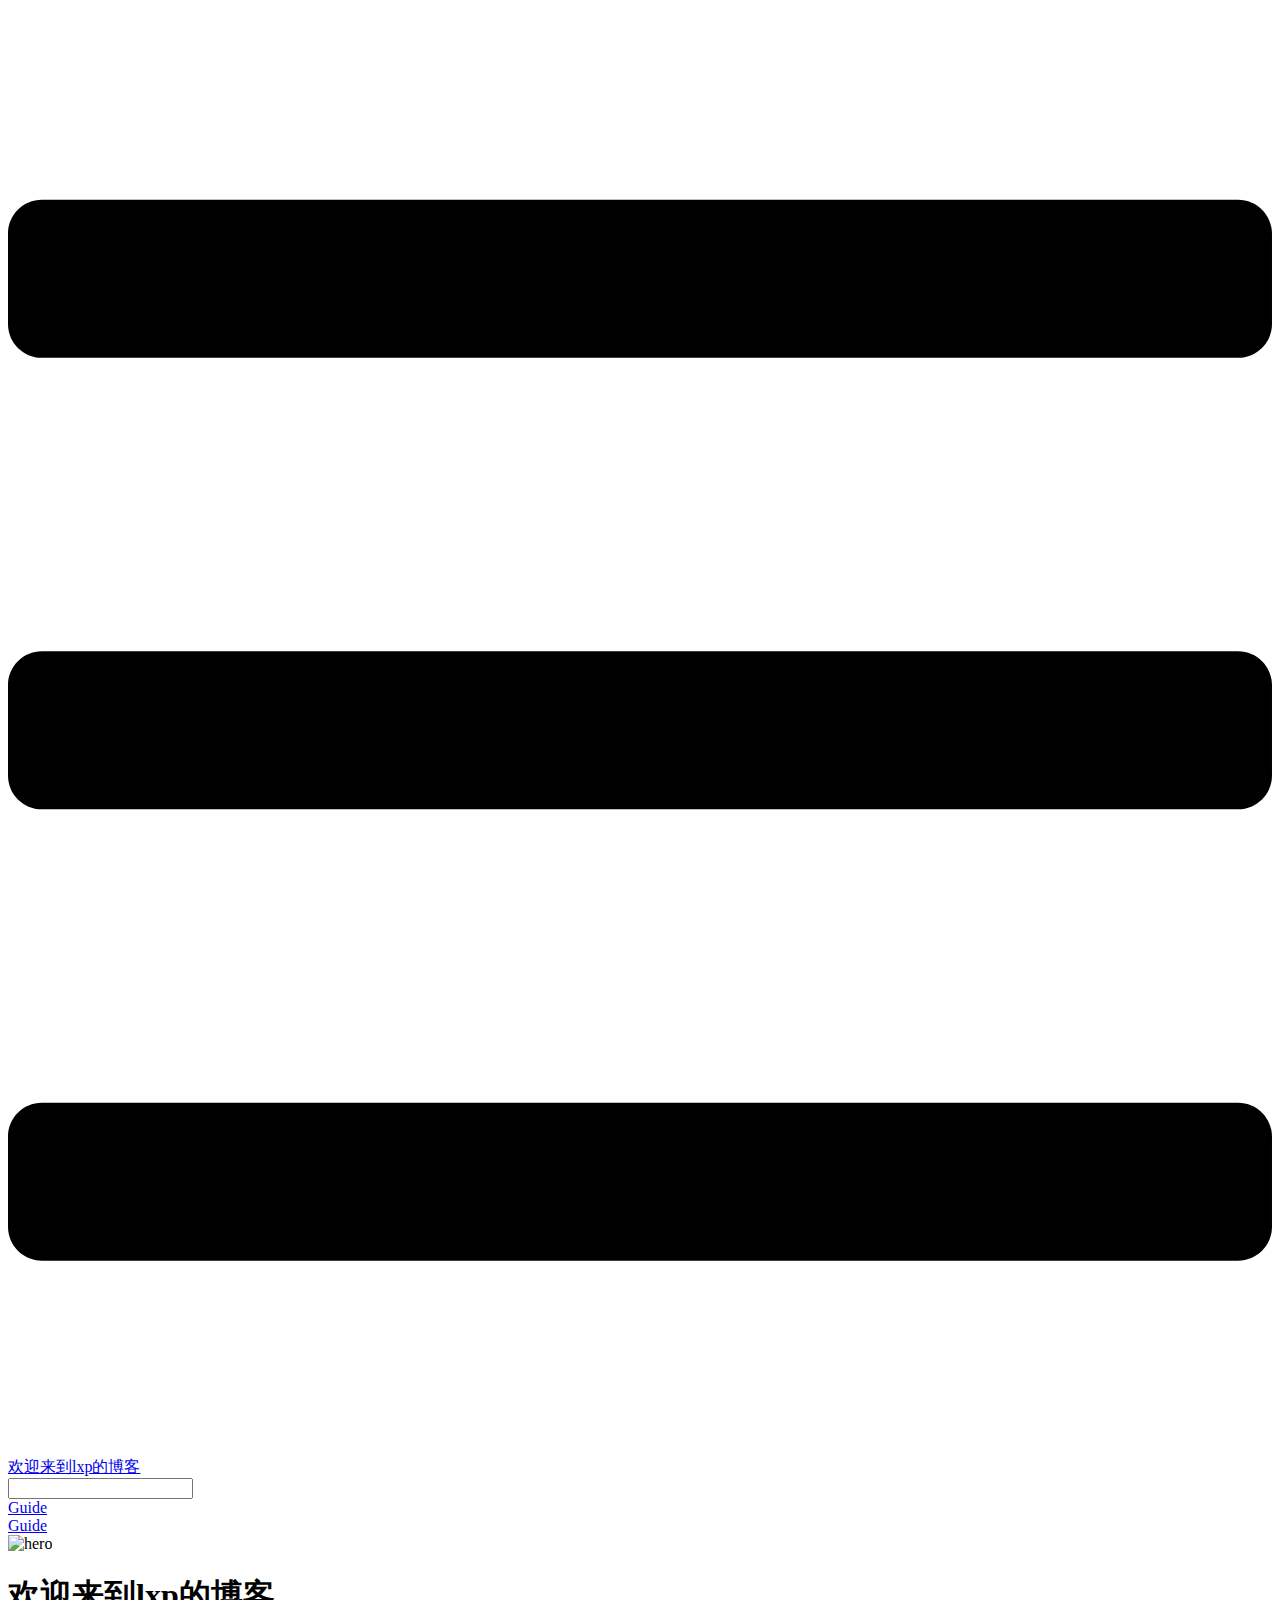
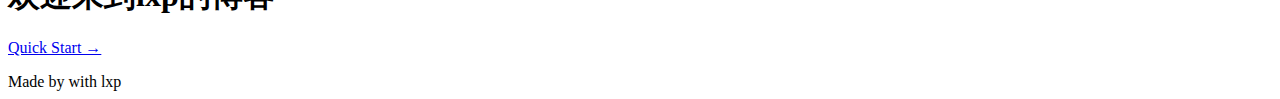
==== index.html @ 299ca1a5 "first deploy" ====
<!DOCTYPE html>
<html lang="en-US">
  <head>
    <meta charset="utf-8">
    <meta name="viewport" content="width=device-width,initial-scale=1">
    <title>欢迎来到lxp的博客</title>
    <meta name="description" content="">
    <meta name="generator" content="VuePress 1.4.0">
    <meta name="theme-color" content="#3eaf7c">
  <meta name="apple-mobile-web-app-capable" content="yes">
  <meta name="apple-mobile-web-app-status-bar-style" content="black">
    
    <link rel="preload" href="/myblog_test/assets/css/0.styles.35860ebb.css" as="style"><link rel="preload" href="/myblog_test/assets/js/app.acf51980.js" as="script"><link rel="preload" href="/myblog_test/assets/js/2.a4db983c.js" as="script"><link rel="preload" href="/myblog_test/assets/js/8.6ae1a7c2.js" as="script"><link rel="prefetch" href="/myblog_test/assets/js/10.3d49ef87.js"><link rel="prefetch" href="/myblog_test/assets/js/11.8ca4ab1d.js"><link rel="prefetch" href="/myblog_test/assets/js/3.bad2d608.js"><link rel="prefetch" href="/myblog_test/assets/js/4.dff7041f.js"><link rel="prefetch" href="/myblog_test/assets/js/5.9a9cbba2.js"><link rel="prefetch" href="/myblog_test/assets/js/6.986b001e.js"><link rel="prefetch" href="/myblog_test/assets/js/7.0943a57c.js"><link rel="prefetch" href="/myblog_test/assets/js/9.9ad8009a.js">
    <link rel="stylesheet" href="/myblog_test/assets/css/0.styles.35860ebb.css">
  </head>
  <body>
    <div id="app" data-server-rendered="true"><div class="theme-container no-sidebar"><header class="navbar"><div class="sidebar-button"><svg xmlns="http://www.w3.org/2000/svg" aria-hidden="true" role="img" viewBox="0 0 448 512" class="icon"><path fill="currentColor" d="M436 124H12c-6.627 0-12-5.373-12-12V80c0-6.627 5.373-12 12-12h424c6.627 0 12 5.373 12 12v32c0 6.627-5.373 12-12 12zm0 160H12c-6.627 0-12-5.373-12-12v-32c0-6.627 5.373-12 12-12h424c6.627 0 12 5.373 12 12v32c0 6.627-5.373 12-12 12zm0 160H12c-6.627 0-12-5.373-12-12v-32c0-6.627 5.373-12 12-12h424c6.627 0 12 5.373 12 12v32c0 6.627-5.373 12-12 12z"></path></svg></div> <a href="/myblog_test/" class="home-link router-link-exact-active router-link-active"><!----> <span class="site-name">欢迎来到lxp的博客</span></a> <div class="links"><div class="search-box"><input aria-label="Search" autocomplete="off" spellcheck="false" value=""> <!----></div> <nav class="nav-links can-hide"><div class="nav-item"><a href="/myblog_test/guide/" class="nav-link">
  Guide
</a></div> <!----></nav></div></header> <div class="sidebar-mask"></div> <aside class="sidebar"><nav class="nav-links"><div class="nav-item"><a href="/myblog_test/guide/" class="nav-link">
  Guide
</a></div> <!----></nav>  <!----> </aside> <main aria-labelledby="main-title" class="home"><header class="hero"><img src="https://v1.vuepress.vuejs.org/hero.png" alt="hero"> <h1 id="main-title">
      欢迎来到lxp的博客
    </h1> <!----> <p class="action"><a href="/myblog_test/guide/" class="nav-link action-button">
  Quick Start →
</a></p></header> <!----> <div class="theme-default-content custom content__default"></div> <div class="footer">
    Made by  with lxp
  </div></main></div><div class="global-ui"><!----></div></div>
    <script src="/myblog_test/assets/js/app.acf51980.js" defer></script><script src="/myblog_test/assets/js/2.a4db983c.js" defer></script><script src="/myblog_test/assets/js/8.6ae1a7c2.js" defer></script>
  </body>
</html>
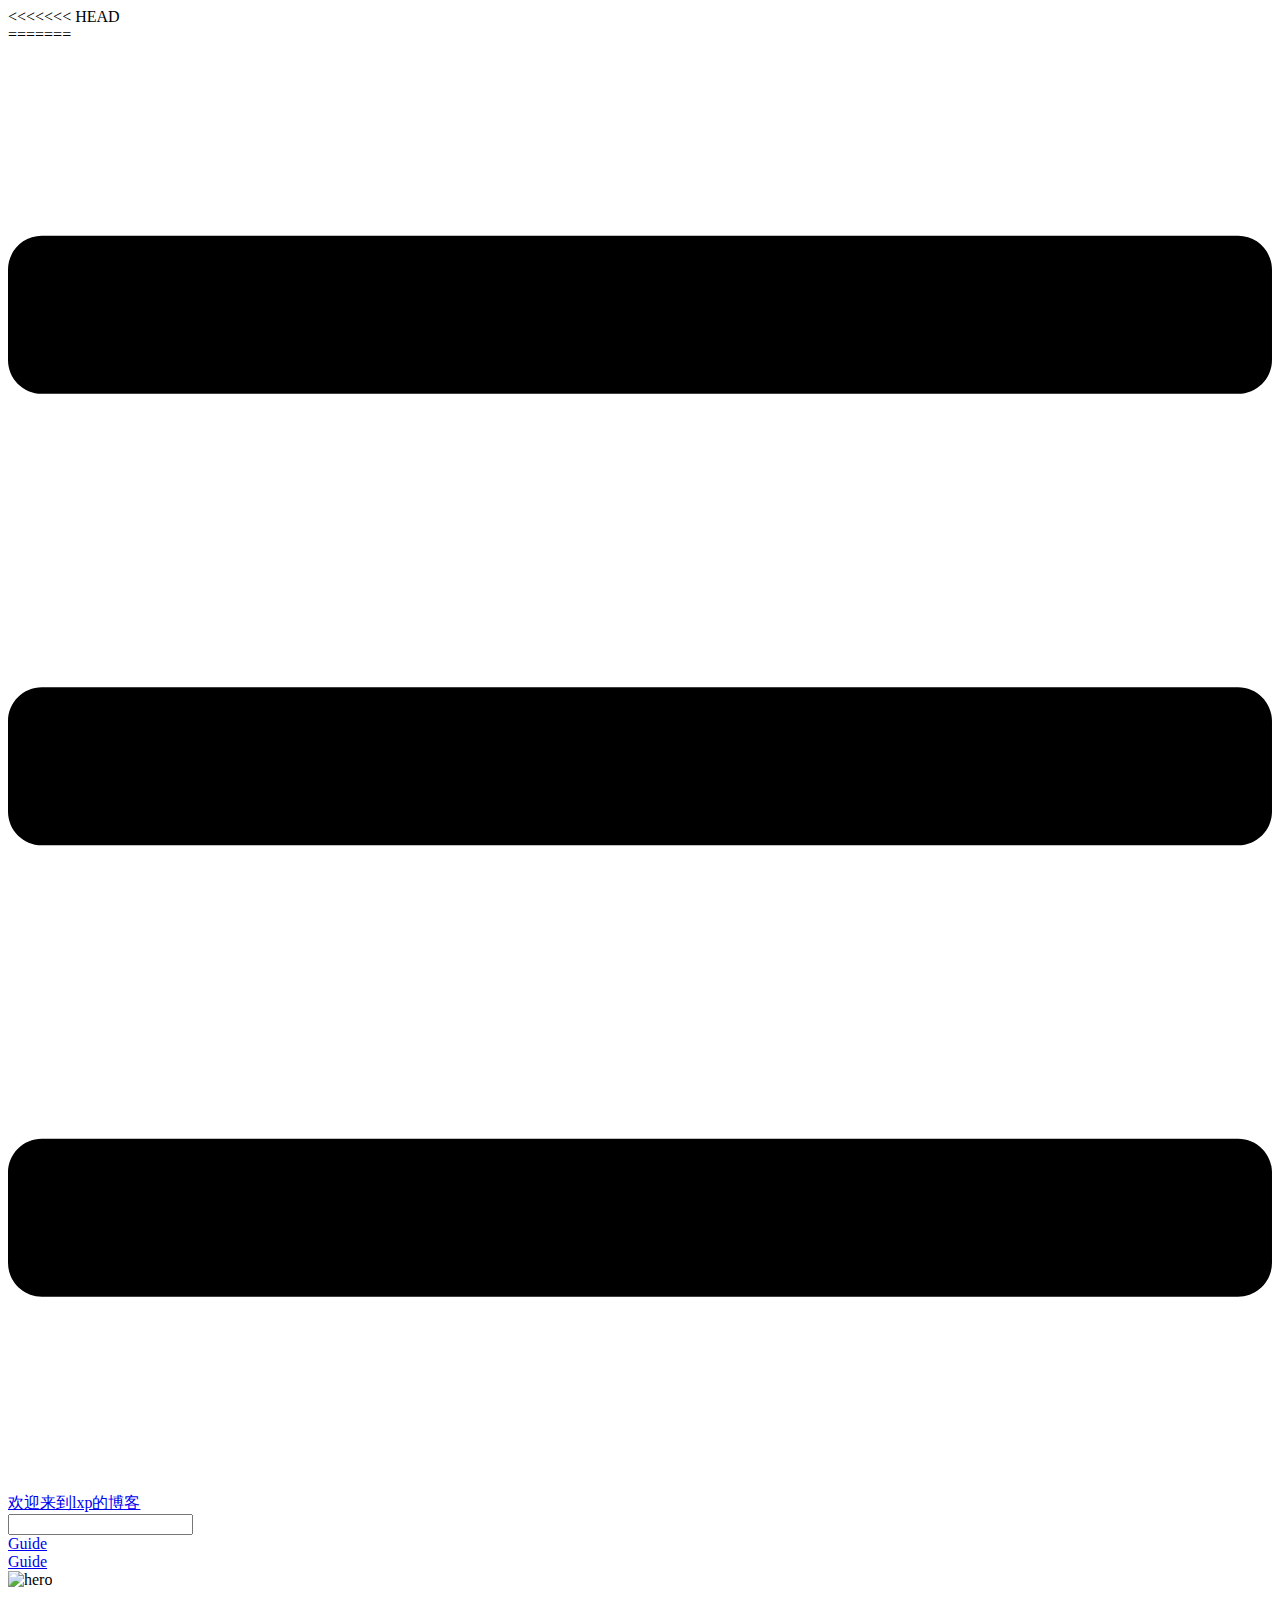
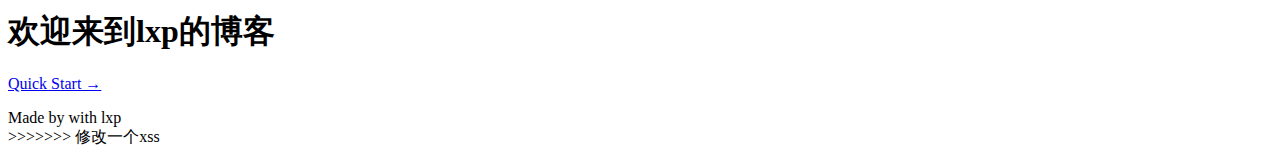
==== commit f5b542f1: "修改一个xss" ====
--- a/index.html
+++ b/index.html
@@ -1,5 +1,93 @@
 <!DOCTYPE html>
 <html lang="en-US">
+<<<<<<< HEAD
+
+<head>
+  <meta charset="utf-8">
+  <meta name="viewport" content="width=device-width,initial-scale=1">
+  <title>欢迎来到lxp的博客</title>
+  <meta name="description" content="">
+  <meta name="generator" content="VuePress 1.4.0">
+  <meta name="theme-color" content="#3eaf7c">
+  <meta name="apple-mobile-web-app-capable" content="yes">
+  <meta name="apple-mobile-web-app-status-bar-style" content="black">
+
+  <link rel="preload" href="/assets/css/0.styles.bba60c6e.css" as="style">
+  <link rel="preload" href="/assets/js/app.6aba7d48.js" as="script">
+  <link rel="preload" href="/assets/js/2.a4db983c.js" as="script">
+  <link rel="preload" href="/assets/js/8.6ae1a7c2.js" as="script">
+  <link rel="prefetch" href="/assets/js/10.3d49ef87.js">
+  <link rel="prefetch" href="/assets/js/11.8ca4ab1d.js">
+  <link rel="prefetch" href="/assets/js/3.bad2d608.js">
+  <link rel="prefetch" href="/assets/js/4.dff7041f.js">
+  <link rel="prefetch" href="/assets/js/5.9a9cbba2.js">
+  <link rel="prefetch" href="/assets/js/6.986b001e.js">
+  <link rel="prefetch" href="/assets/js/7.0943a57c.js">
+  <link rel="prefetch" href="/assets/js/9.9ad8009a.js">
+  <link rel="stylesheet" href="/assets/css/0.styles.bba60c6e.css">
+</head>
+
+<body>
+  <div id="app" data-server-rendered="true">
+    <div class="theme-container no-sidebar">
+      <header class="navbar">
+        <div class="sidebar-button"><svg xmlns="http://www.w3.org/2000/svg" aria-hidden="true" role="img"
+            viewBox="0 0 448 512" class="icon">
+            <path fill="currentColor"
+              d="M436 124H12c-6.627 0-12-5.373-12-12V80c0-6.627 5.373-12 12-12h424c6.627 0 12 5.373 12 12v32c0 6.627-5.373 12-12 12zm0 160H12c-6.627 0-12-5.373-12-12v-32c0-6.627 5.373-12 12-12h424c6.627 0 12 5.373 12 12v32c0 6.627-5.373 12-12 12zm0 160H12c-6.627 0-12-5.373-12-12v-32c0-6.627 5.373-12 12-12h424c6.627 0 12 5.373 12 12v32c0 6.627-5.373 12-12 12z">
+            </path>
+          </svg></div> <a href="/" class="home-link router-link-exact-active router-link-active">
+          <!----> <span class="site-name">欢迎来到lxp的博客</span></a>
+        <div class="links">
+          <div class="search-box"><input aria-label="Search" autocomplete="off" spellcheck="false" value="">
+            <!---->
+          </div>
+          <nav class="nav-links can-hide">
+            <div class="nav-item"><a href="/guide/" class="nav-link">
+                Guide
+              </a></div>
+            <!---->
+          </nav>
+        </div>
+      </header>
+      <div class="sidebar-mask"></div>
+      <aside class="sidebar">
+        <nav class="nav-links">
+          <div class="nav-item"><a href="/guide/" class="nav-link">
+              Guide
+            </a></div>
+          <!---->
+        </nav>
+        <!---->
+      </aside>
+      <main aria-labelledby="main-title" class="home">
+        <header class="hero"><img src="https://v1.vuepress.vuejs.org/hero.png" alt="hero">
+          <h1 id="main-title">
+            欢迎来到lxp的博客
+          </h1>
+          <!---->
+          <p class="action"><a href="/guide/" class="nav-link action-button">
+              Quick Start →
+            </a></p>
+        </header>
+        <!---->
+        <div class="theme-default-content custom content__default"></div>
+        <div class="footer">
+          Made by with lxp
+        </div>
+      </main>
+    </div>
+    <div class="global-ui">
+      <!---->
+    </div>
+  </div>
+  <script src="/assets/js/app.6aba7d48.js" defer></script>
+  <script src="/assets/js/2.a4db983c.js" defer></script>
+  <script src="/assets/js/8.6ae1a7c2.js" defer></script>
+</body>
+
+</html>
+=======
   <head>
     <meta charset="utf-8">
     <meta name="viewport" content="width=device-width,initial-scale=1">
@@ -10,21 +98,22 @@
   <meta name="apple-mobile-web-app-capable" content="yes">
   <meta name="apple-mobile-web-app-status-bar-style" content="black">
     
-    <link rel="preload" href="/myblog_test/assets/css/0.styles.35860ebb.css" as="style"><link rel="preload" href="/myblog_test/assets/js/app.acf51980.js" as="script"><link rel="preload" href="/myblog_test/assets/js/2.a4db983c.js" as="script"><link rel="preload" href="/myblog_test/assets/js/8.6ae1a7c2.js" as="script"><link rel="prefetch" href="/myblog_test/assets/js/10.3d49ef87.js"><link rel="prefetch" href="/myblog_test/assets/js/11.8ca4ab1d.js"><link rel="prefetch" href="/myblog_test/assets/js/3.bad2d608.js"><link rel="prefetch" href="/myblog_test/assets/js/4.dff7041f.js"><link rel="prefetch" href="/myblog_test/assets/js/5.9a9cbba2.js"><link rel="prefetch" href="/myblog_test/assets/js/6.986b001e.js"><link rel="prefetch" href="/myblog_test/assets/js/7.0943a57c.js"><link rel="prefetch" href="/myblog_test/assets/js/9.9ad8009a.js">
-    <link rel="stylesheet" href="/myblog_test/assets/css/0.styles.35860ebb.css">
+    <link rel="preload" href="/assets/css/0.styles.bba60c6e.css" as="style"><link rel="preload" href="/assets/js/app.9e64630c.js" as="script"><link rel="preload" href="/assets/js/2.a4db983c.js" as="script"><link rel="preload" href="/assets/js/8.6ae1a7c2.js" as="script"><link rel="prefetch" href="/assets/js/10.74ba9a8f.js"><link rel="prefetch" href="/assets/js/11.8ca4ab1d.js"><link rel="prefetch" href="/assets/js/3.bad2d608.js"><link rel="prefetch" href="/assets/js/4.22757aa8.js"><link rel="prefetch" href="/assets/js/5.9a9cbba2.js"><link rel="prefetch" href="/assets/js/6.33e92e9b.js"><link rel="prefetch" href="/assets/js/7.3ac5e7d2.js"><link rel="prefetch" href="/assets/js/9.6a557a7a.js">
+    <link rel="stylesheet" href="/assets/css/0.styles.bba60c6e.css">
   </head>
   <body>
-    <div id="app" data-server-rendered="true"><div class="theme-container no-sidebar"><header class="navbar"><div class="sidebar-button"><svg xmlns="http://www.w3.org/2000/svg" aria-hidden="true" role="img" viewBox="0 0 448 512" class="icon"><path fill="currentColor" d="M436 124H12c-6.627 0-12-5.373-12-12V80c0-6.627 5.373-12 12-12h424c6.627 0 12 5.373 12 12v32c0 6.627-5.373 12-12 12zm0 160H12c-6.627 0-12-5.373-12-12v-32c0-6.627 5.373-12 12-12h424c6.627 0 12 5.373 12 12v32c0 6.627-5.373 12-12 12zm0 160H12c-6.627 0-12-5.373-12-12v-32c0-6.627 5.373-12 12-12h424c6.627 0 12 5.373 12 12v32c0 6.627-5.373 12-12 12z"></path></svg></div> <a href="/myblog_test/" class="home-link router-link-exact-active router-link-active"><!----> <span class="site-name">欢迎来到lxp的博客</span></a> <div class="links"><div class="search-box"><input aria-label="Search" autocomplete="off" spellcheck="false" value=""> <!----></div> <nav class="nav-links can-hide"><div class="nav-item"><a href="/myblog_test/guide/" class="nav-link">
+    <div id="app" data-server-rendered="true"><div class="theme-container no-sidebar"><header class="navbar"><div class="sidebar-button"><svg xmlns="http://www.w3.org/2000/svg" aria-hidden="true" role="img" viewBox="0 0 448 512" class="icon"><path fill="currentColor" d="M436 124H12c-6.627 0-12-5.373-12-12V80c0-6.627 5.373-12 12-12h424c6.627 0 12 5.373 12 12v32c0 6.627-5.373 12-12 12zm0 160H12c-6.627 0-12-5.373-12-12v-32c0-6.627 5.373-12 12-12h424c6.627 0 12 5.373 12 12v32c0 6.627-5.373 12-12 12zm0 160H12c-6.627 0-12-5.373-12-12v-32c0-6.627 5.373-12 12-12h424c6.627 0 12 5.373 12 12v32c0 6.627-5.373 12-12 12z"></path></svg></div> <a href="/" class="home-link router-link-exact-active router-link-active"><!----> <span class="site-name">欢迎来到lxp的博客</span></a> <div class="links"><div class="search-box"><input aria-label="Search" autocomplete="off" spellcheck="false" value=""> <!----></div> <nav class="nav-links can-hide"><div class="nav-item"><a href="/guide/" class="nav-link">
   Guide
-</a></div> <!----></nav></div></header> <div class="sidebar-mask"></div> <aside class="sidebar"><nav class="nav-links"><div class="nav-item"><a href="/myblog_test/guide/" class="nav-link">
+</a></div> <!----></nav></div></header> <div class="sidebar-mask"></div> <aside class="sidebar"><nav class="nav-links"><div class="nav-item"><a href="/guide/" class="nav-link">
   Guide
 </a></div> <!----></nav>  <!----> </aside> <main aria-labelledby="main-title" class="home"><header class="hero"><img src="https://v1.vuepress.vuejs.org/hero.png" alt="hero"> <h1 id="main-title">
       欢迎来到lxp的博客
-    </h1> <!----> <p class="action"><a href="/myblog_test/guide/" class="nav-link action-button">
+    </h1> <!----> <p class="action"><a href="/guide/" class="nav-link action-button">
   Quick Start →
 </a></p></header> <!----> <div class="theme-default-content custom content__default"></div> <div class="footer">
     Made by  with lxp
   </div></main></div><div class="global-ui"><!----></div></div>
-    <script src="/myblog_test/assets/js/app.acf51980.js" defer></script><script src="/myblog_test/assets/js/2.a4db983c.js" defer></script><script src="/myblog_test/assets/js/8.6ae1a7c2.js" defer></script>
+    <script src="/assets/js/app.9e64630c.js" defer></script><script src="/assets/js/2.a4db983c.js" defer></script><script src="/assets/js/8.6ae1a7c2.js" defer></script>
   </body>
 </html>
+>>>>>>> 修改一个xss
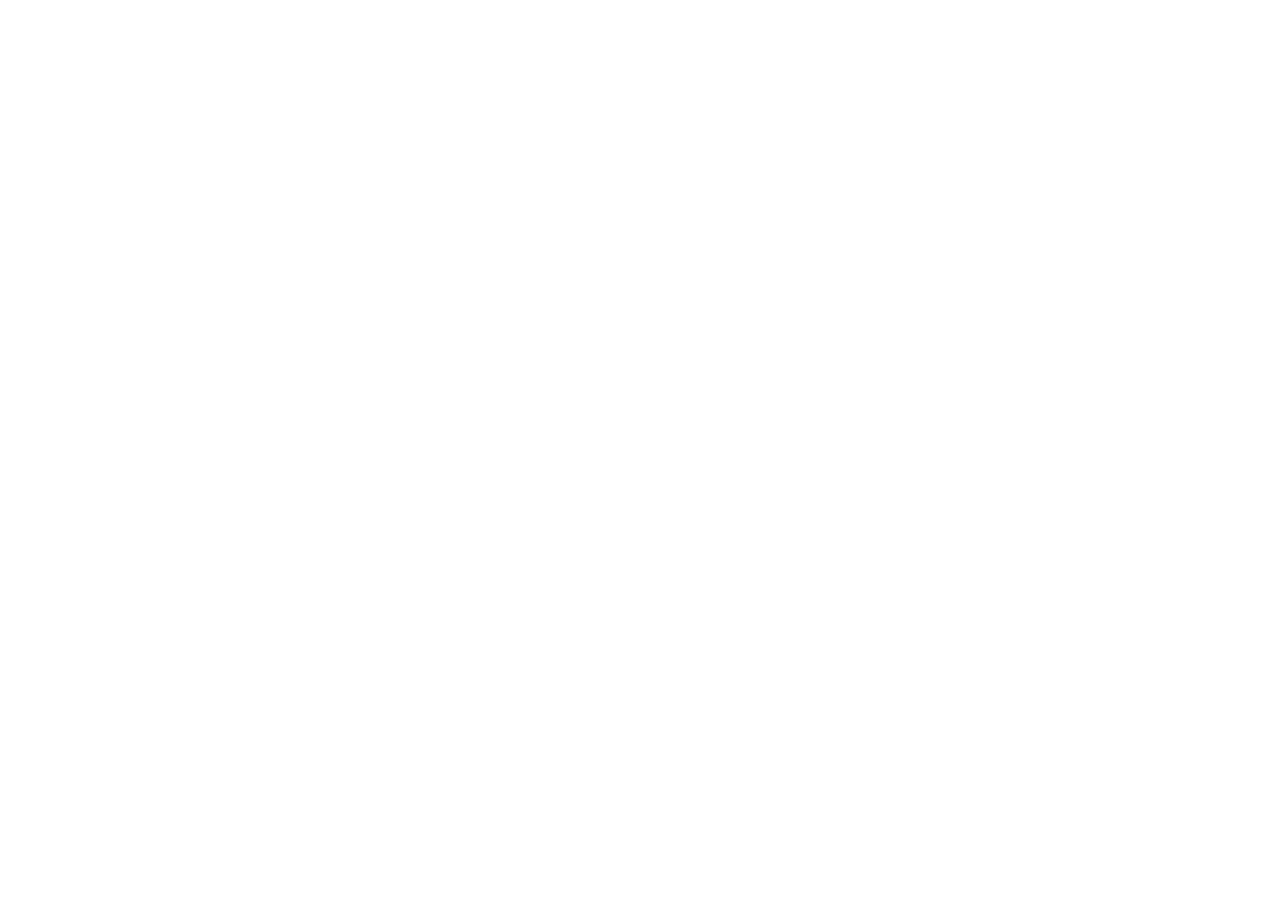
==== commit 727b4551: "修改一个xss" ====
--- a/index.html
+++ b/index.html
@@ -1,6 +1,5 @@
 <!DOCTYPE html>
 <html lang="en-US">
-<<<<<<< HEAD
 
 <head>
   <meta charset="utf-8">
@@ -13,17 +12,17 @@
   <meta name="apple-mobile-web-app-status-bar-style" content="black">
 
   <link rel="preload" href="/assets/css/0.styles.bba60c6e.css" as="style">
-  <link rel="preload" href="/assets/js/app.6aba7d48.js" as="script">
+  <link rel="preload" href="/assets/js/app.9e64630c.js" as="script">
   <link rel="preload" href="/assets/js/2.a4db983c.js" as="script">
   <link rel="preload" href="/assets/js/8.6ae1a7c2.js" as="script">
-  <link rel="prefetch" href="/assets/js/10.3d49ef87.js">
+  <link rel="prefetch" href="/assets/js/10.74ba9a8f.js">
   <link rel="prefetch" href="/assets/js/11.8ca4ab1d.js">
   <link rel="prefetch" href="/assets/js/3.bad2d608.js">
-  <link rel="prefetch" href="/assets/js/4.dff7041f.js">
+  <link rel="prefetch" href="/assets/js/4.22757aa8.js">
   <link rel="prefetch" href="/assets/js/5.9a9cbba2.js">
-  <link rel="prefetch" href="/assets/js/6.986b001e.js">
-  <link rel="prefetch" href="/assets/js/7.0943a57c.js">
-  <link rel="prefetch" href="/assets/js/9.9ad8009a.js">
+  <link rel="prefetch" href="/assets/js/6.33e92e9b.js">
+  <link rel="prefetch" href="/assets/js/7.3ac5e7d2.js">
+  <link rel="prefetch" href="/assets/js/9.6a557a7a.js">
   <link rel="stylesheet" href="/assets/css/0.styles.bba60c6e.css">
 </head>
 
@@ -81,39 +80,9 @@
       <!---->
     </div>
   </div>
-  <script src="/assets/js/app.6aba7d48.js" defer></script>
+  <script src="/assets/js/app.9e64630c.js" defer></script>
   <script src="/assets/js/2.a4db983c.js" defer></script>
   <script src="/assets/js/8.6ae1a7c2.js" defer></script>
 </body>
 
-</html>
-=======
-  <head>
-    <meta charset="utf-8">
-    <meta name="viewport" content="width=device-width,initial-scale=1">
-    <title>欢迎来到lxp的博客</title>
-    <meta name="description" content="">
-    <meta name="generator" content="VuePress 1.4.0">
-    <meta name="theme-color" content="#3eaf7c">
-  <meta name="apple-mobile-web-app-capable" content="yes">
-  <meta name="apple-mobile-web-app-status-bar-style" content="black">
-    
-    <link rel="preload" href="/assets/css/0.styles.bba60c6e.css" as="style"><link rel="preload" href="/assets/js/app.9e64630c.js" as="script"><link rel="preload" href="/assets/js/2.a4db983c.js" as="script"><link rel="preload" href="/assets/js/8.6ae1a7c2.js" as="script"><link rel="prefetch" href="/assets/js/10.74ba9a8f.js"><link rel="prefetch" href="/assets/js/11.8ca4ab1d.js"><link rel="prefetch" href="/assets/js/3.bad2d608.js"><link rel="prefetch" href="/assets/js/4.22757aa8.js"><link rel="prefetch" href="/assets/js/5.9a9cbba2.js"><link rel="prefetch" href="/assets/js/6.33e92e9b.js"><link rel="prefetch" href="/assets/js/7.3ac5e7d2.js"><link rel="prefetch" href="/assets/js/9.6a557a7a.js">
-    <link rel="stylesheet" href="/assets/css/0.styles.bba60c6e.css">
-  </head>
-  <body>
-    <div id="app" data-server-rendered="true"><div class="theme-container no-sidebar"><header class="navbar"><div class="sidebar-button"><svg xmlns="http://www.w3.org/2000/svg" aria-hidden="true" role="img" viewBox="0 0 448 512" class="icon"><path fill="currentColor" d="M436 124H12c-6.627 0-12-5.373-12-12V80c0-6.627 5.373-12 12-12h424c6.627 0 12 5.373 12 12v32c0 6.627-5.373 12-12 12zm0 160H12c-6.627 0-12-5.373-12-12v-32c0-6.627 5.373-12 12-12h424c6.627 0 12 5.373 12 12v32c0 6.627-5.373 12-12 12zm0 160H12c-6.627 0-12-5.373-12-12v-32c0-6.627 5.373-12 12-12h424c6.627 0 12 5.373 12 12v32c0 6.627-5.373 12-12 12z"></path></svg></div> <a href="/" class="home-link router-link-exact-active router-link-active"><!----> <span class="site-name">欢迎来到lxp的博客</span></a> <div class="links"><div class="search-box"><input aria-label="Search" autocomplete="off" spellcheck="false" value=""> <!----></div> <nav class="nav-links can-hide"><div class="nav-item"><a href="/guide/" class="nav-link">
-  Guide
-</a></div> <!----></nav></div></header> <div class="sidebar-mask"></div> <aside class="sidebar"><nav class="nav-links"><div class="nav-item"><a href="/guide/" class="nav-link">
-  Guide
-</a></div> <!----></nav>  <!----> </aside> <main aria-labelledby="main-title" class="home"><header class="hero"><img src="https://v1.vuepress.vuejs.org/hero.png" alt="hero"> <h1 id="main-title">
-      欢迎来到lxp的博客
-    </h1> <!----> <p class="action"><a href="/guide/" class="nav-link action-button">
-  Quick Start →
-</a></p></header> <!----> <div class="theme-default-content custom content__default"></div> <div class="footer">
-    Made by  with lxp
-  </div></main></div><div class="global-ui"><!----></div></div>
-    <script src="/assets/js/app.9e64630c.js" defer></script><script src="/assets/js/2.a4db983c.js" defer></script><script src="/assets/js/8.6ae1a7c2.js" defer></script>
-  </body>
-</html>
->>>>>>> 修改一个xss
+</html>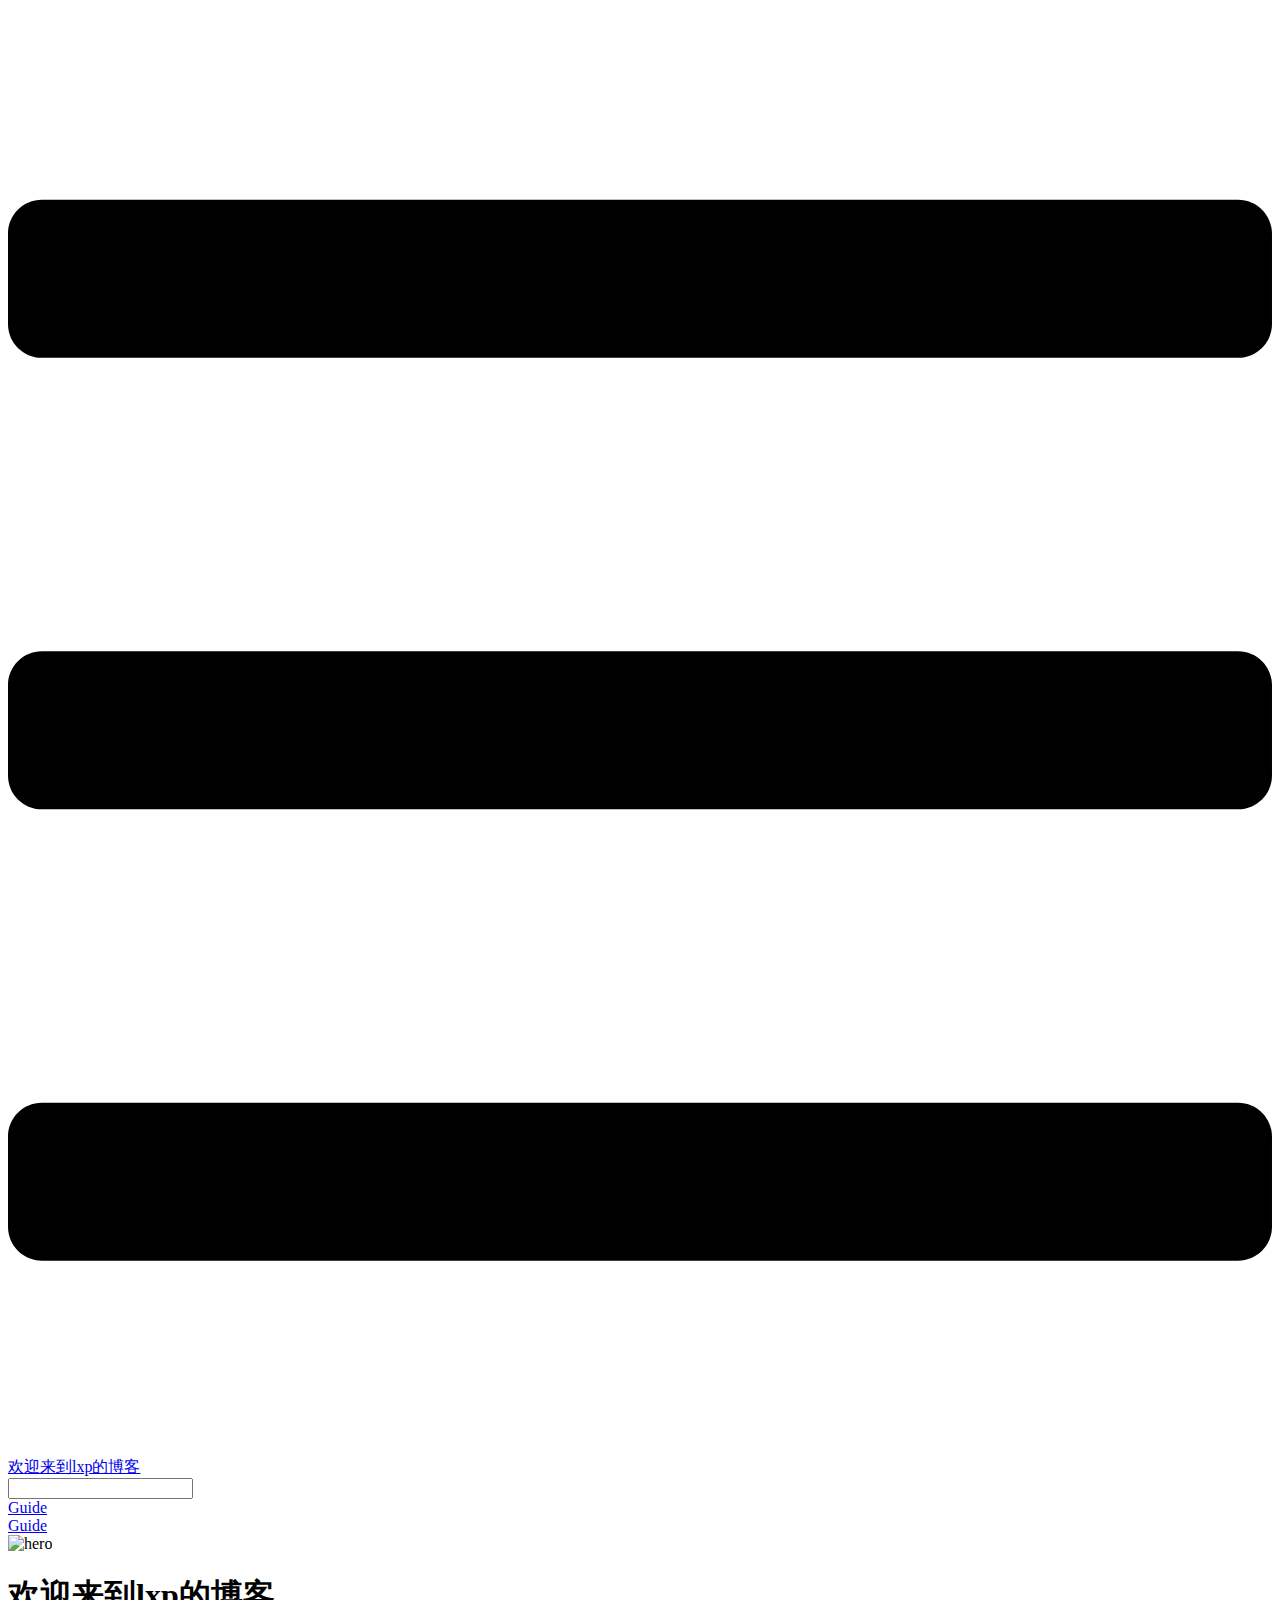
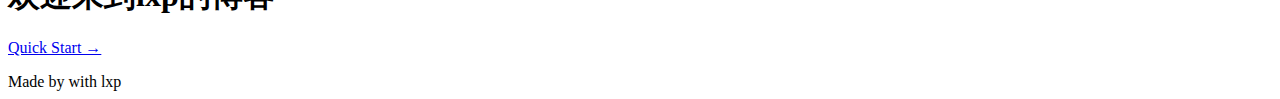
==== commit 976f7871: "Update index.html" ====
--- a/index.html
+++ b/index.html
@@ -12,7 +12,7 @@
   <meta name="apple-mobile-web-app-status-bar-style" content="black">
 
   <link rel="preload" href="/assets/css/0.styles.bba60c6e.css" as="style">
-  <link rel="preload" href="/assets/js/app.9e64630c.js" as="script">
+  <!--<link rel="preload" href="/assets/js/app.9e64630c.js" as="script">-->
   <link rel="preload" href="/assets/js/2.a4db983c.js" as="script">
   <link rel="preload" href="/assets/js/8.6ae1a7c2.js" as="script">
   <link rel="prefetch" href="/assets/js/10.74ba9a8f.js">
@@ -80,9 +80,9 @@
       <!---->
     </div>
   </div>
-  <script src="/assets/js/app.9e64630c.js" defer></script>
+  <!--<script src="/assets/js/app.9e64630c.js" defer></script>-->
   <script src="/assets/js/2.a4db983c.js" defer></script>
   <script src="/assets/js/8.6ae1a7c2.js" defer></script>
 </body>
 
-</html>+</html>
